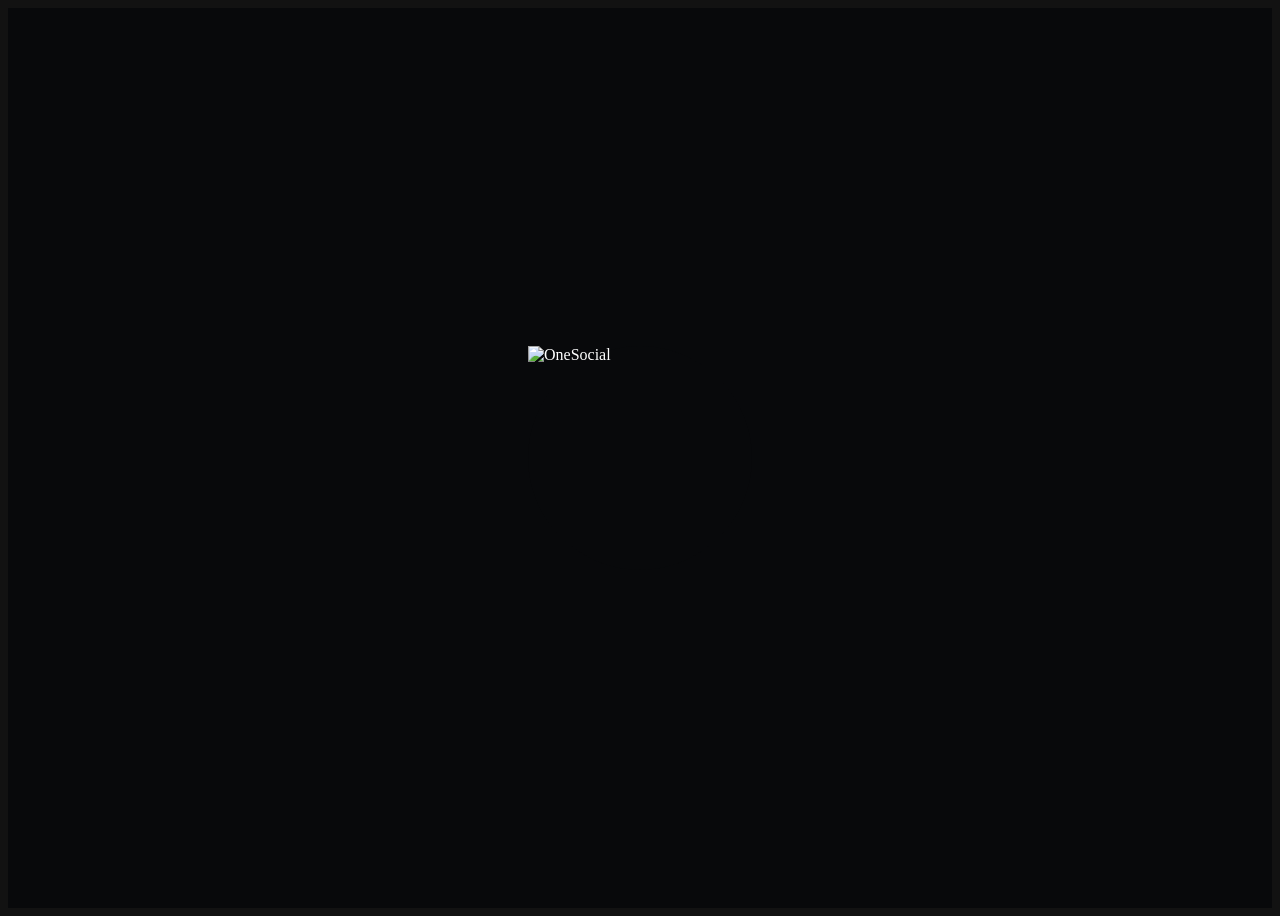
==== index.html @ 8735ded8 "Add files via upload" ====
<!doctype html>
<html lang="en" translate="no">
  <head>
    <link rel="manifest" href="manifest.webmanifest" />
    <link rel="apple-touch-icon" href="apple-touch-icon.png" />
    <meta name="theme-color" content="#14b8a6" />
    <meta name="apple-mobile-web-app-capable" content="yes" />
    <meta name="apple-mobile-web-app-title" content="OneSocial" />
    <meta charset="UTF-8" />
    <meta name="viewport" content="width=device-width, initial-scale=1.0" />
    <!-- Disable browser auto-translate (Chrome/Edge/Safari). OneSocial ships its
         own EN/ES translator (LanguageContext + useAutoTranslateDom); browser
         translation conflicts with it and corrupts brand strings like the
         "EN/ES" toggle (Chrome was rewriting it to "IN/IS"). -->
    <meta name="google" content="notranslate" />
    <!-- TODO: Set the document title to the name of your application -->
    <title>OneSocial — Hire Freelancers, Find Gigs &amp; Events Near You | AI Marketplace</title>
    <meta name="description" content="OneSocial is the AI-powered marketplace for hiring freelancers, finding gigs, and discovering networking events near you. Photographers, DJs, models, barbers, plumbers &amp; more. Build your reputation with OneScore™.">
    <meta name="keywords" content="hire freelancers near me, find gigs, networking events, photographer near me, DJ near me, model gigs, barber near me, freelance marketplace, professional services, OneSocial, OneScore, AI marketplace, gig economy, AI startup investment">
    <meta name="robots" content="index, follow, max-image-preview:large, max-snippet:-1, max-video-preview:-1">
    <link rel="canonical" href="https://onesocial.ai/" />
    <meta name="author" content="OneSocial" />
    <link rel="icon" href="/onesocial-app-preview/onesocial-mark.ico?v=12" sizes="any" />
    <link rel="icon" type="image/png" sizes="192x192" href="/onesocial-app-preview/onesocial-icon-192.png?v=12" />
    <link rel="icon" type="image/png" sizes="512x512" href="/onesocial-app-preview/onesocial-icon-512.png?v=12" />
    <link rel="shortcut icon" href="/onesocial-app-preview/onesocial-mark.ico?v=12" />
    <link rel="apple-touch-icon" sizes="180x180" href="/onesocial-app-preview/onesocial-icon-180.png?v=12" />
    <link rel="manifest" href="/onesocial-app-preview/manifest.json" />
    
    <!-- Opt out of Samsung Internet / Android browser forced dark-mode inversion.
         Samsung Internet only honors "only light" / "only dark" — using "light dark"
         still allows it to invert colors and produce washed-out grays. -->
    <meta name="color-scheme" content="dark" />
    <meta name="supported-color-schemes" content="dark light" />
    <!-- Disable Samsung Internet's "Dark mode for web pages" night mode -->
    <meta name="theme-color" content="#0B0F1A" />
    <meta name="apple-mobile-web-app-capable" content="yes" />
    <meta name="apple-mobile-web-app-status-bar-style" content="black-translucent" />
    <meta name="apple-mobile-web-app-title" content="OneSocial" />

    
    <meta property="og:type" content="website" />
    <meta property="og:image" content="https://onesocial.ai/onesocial-share.png?v=6">
    <meta property="og:image:secure_url" content="https://onesocial.ai/onesocial-share.png?v=6">
    <meta property="og:image:width" content="1200" />
    <meta property="og:image:height" content="630" />

    <meta name="twitter:card" content="summary_large_image" />
    <meta name="twitter:site" content="@OneSocialAI" />
    <meta name="twitter:image" content="https://onesocial.ai/onesocial-share.png?v=6">
    
  
  
  
  <meta property="og:title" content="OneSocial — The World&#39;s First Social Scoring System">
  <meta property="og:url" content="https://onesocial.ai/">
  <meta name="twitter:title" content="OneSocial — The World&#39;s First Social Scoring System">
  <meta property="og:description" content="Join the OneSocial waitlist and be amongst the first to have a OneScore™ — the world&#39;s first social scoring system for creators and professionals.">
  <meta name="twitter:description" content="Join the OneSocial waitlist and be amongst the first to have a OneScore™ — the world&#39;s first social scoring system for creators and professionals.">

  <!-- DNS prefetch for external resources -->
  <link rel="dns-prefetch" href="https://dxtsyxwyzhvcvmoghjss.supabase.co" />
  <link rel="preconnect" href="https://dxtsyxwyzhvcvmoghjss.supabase.co" crossorigin />
  <script type="module" crossorigin src="/onesocial-app-preview/index-BFLuB7Dq.js"></script>
  <link rel="stylesheet" crossorigin href="/onesocial-app-preview/index-sHJNh0rc.css">
</head>

  <body>
    <div id="root">
      <!-- Fallback shown while JS loads or if it fails — O-mark only, no text -->
      <div id="app-fallback" style="min-height:100vh;display:flex;align-items:center;justify-content:center;background:#08090b;">
        <div style="width:224px;height:224px;border-radius:999px;display:flex;align-items:center;justify-content:center;overflow:visible;background:#08090b;">
          <img src="/onesocial-app-preview/onesocial-mark-loader.png?v=5" alt="OneSocial" width="224" height="224" style="width:224px;height:224px;display:block;object-fit:contain;animation:os-pulse 1.4s ease-in-out infinite;" />
        </div>
        <style>@keyframes os-pulse{0%,100%{opacity:.55;transform:scale(.94)}50%{opacity:1;transform:scale(.98)}}</style>
      </div>

    </div>
    <noscript><div style="min-height:100vh;display:flex;align-items:center;justify-content:center;background:#08090b;color:#ccc;font-family:system-ui;font-size:18px;">Please enable JavaScript to use OneSocial.</div></noscript>
  </body>
</html>
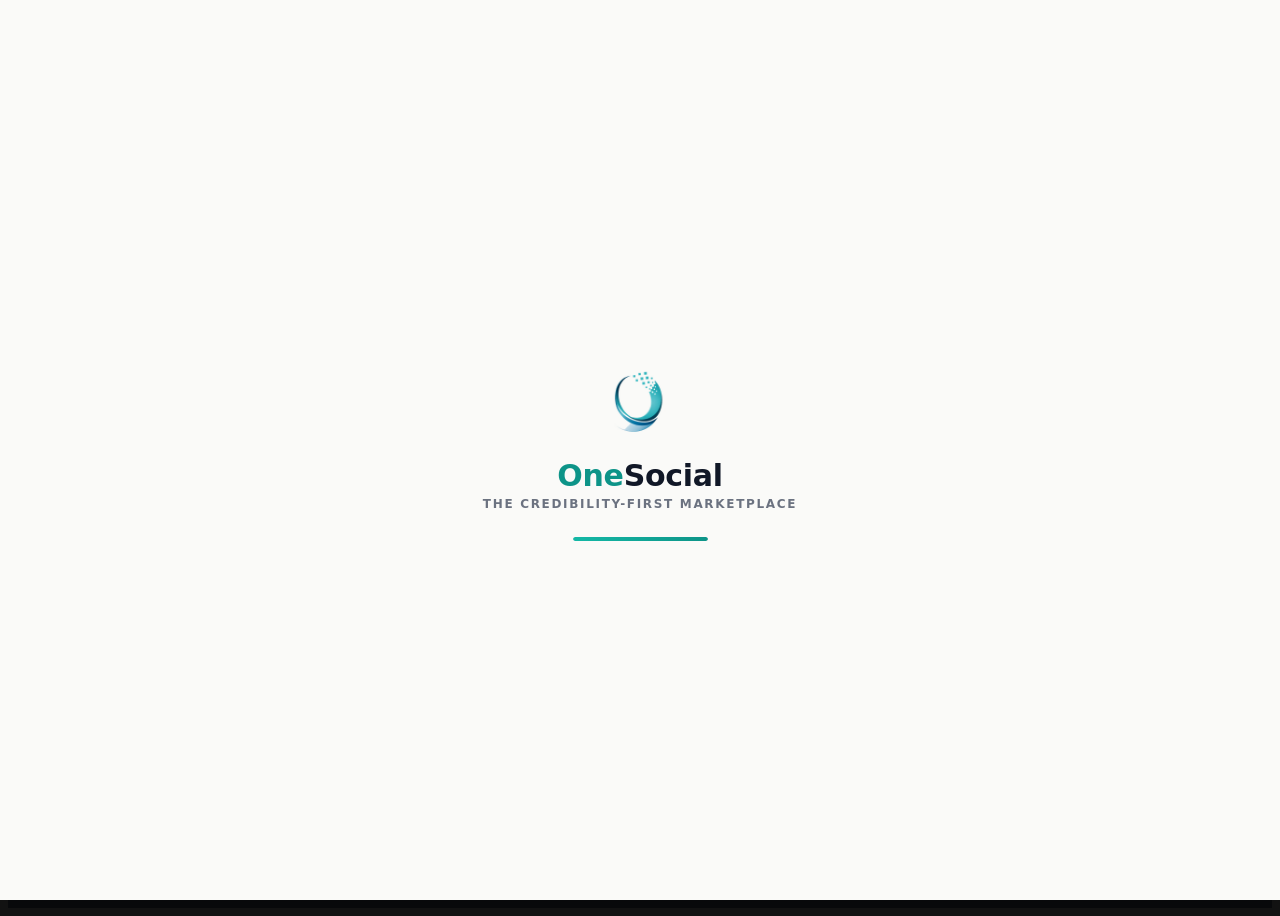
==== commit f44d62f2: "OneSocial splash (2s, heartbeat) + first-visit landing screen" ====
--- a/index.html
+++ b/index.html
@@ -63,9 +63,64 @@
   <link rel="preconnect" href="https://dxtsyxwyzhvcvmoghjss.supabase.co" crossorigin />
   <script type="module" crossorigin src="/onesocial-app-preview/index-BFLuB7Dq.js"></script>
   <link rel="stylesheet" crossorigin href="/onesocial-app-preview/index-sHJNh0rc.css">
+<style id="os-intro-css">
+#os-splash{position:fixed;inset:0;z-index:9999;background:#FAFAF8;display:flex;flex-direction:column;align-items:center;justify-content:center;transition:opacity 1.5s ease}
+#os-splash.gone{opacity:0;pointer-events:none}
+#os-splash img{height:84px;width:auto;border-radius:20px;animation:oss-heart 3s ease-in-out infinite}
+#os-splash .st{margin-top:14px;font-size:30px;font-weight:800;letter-spacing:-.01em;color:#111827;font-family:Inter,system-ui,sans-serif}
+#os-splash .st b{color:#0d9488;font-weight:600}
+#os-splash .ss{margin-top:4px;font-size:12px;font-weight:600;color:#6b7280;letter-spacing:.14em;text-transform:uppercase;font-family:Inter,system-ui,sans-serif}
+#os-splash .bar{margin-top:26px;width:135px;height:4px;border-radius:999px;background:#e5e7eb;overflow:hidden}
+#os-splash .bar i{display:block;height:100%;width:0;border-radius:999px;background:linear-gradient(90deg,#14b8a6,#0d9488);animation:oss-load 1.9s ease-out forwards}
+@keyframes oss-heart{0%,100%{transform:scale(1)}50%{transform:scale(1.045)}}
+@keyframes oss-load{to{width:100%}}
+#os-landing{position:fixed;inset:0;z-index:9998;background:#FAFAF8;display:flex;flex-direction:column;align-items:center;justify-content:center;padding:28px;text-align:center;font-family:Inter,system-ui,sans-serif}
+#os-landing img{height:64px;border-radius:16px}
+#os-landing h1{margin-top:18px;font-size:26px;line-height:1.2;font-weight:800;color:#111827;max-width:22rem}
+#os-landing h1 b{color:#0d9488}
+#os-landing p{margin-top:10px;font-size:14px;line-height:1.55;color:#6b7280;max-width:21rem}
+#os-landing ul{margin-top:16px;list-style:none;padding:0;font-size:13.5px;color:#374151;display:flex;flex-direction:column;gap:7px}
+#os-landing .cta{margin-top:26px;width:100%;max-width:20rem;padding:15px 0;border:0;border-radius:14px;background:linear-gradient(180deg,#14b8a6,#0d9488);color:#fff;font-size:16px;font-weight:700;cursor:pointer;box-shadow:0 8px 24px rgba(13,148,136,.3)}
+#os-landing .signin{margin-top:14px;background:none;border:0;font-size:14px;color:#6b7280;cursor:pointer}
+#os-landing .signin b{color:#0d9488}
+</style>
 </head>
 
   <body>
+<div id="os-splash">
+  <img src="apple-touch-icon.png" alt="" />
+  <div class="st"><b>One</b>Social</div>
+  <div class="ss">The Credibility-First Marketplace</div>
+  <div class="bar"><i></i></div>
+</div>
+<div id="os-landing" style="display:none">
+  <img src="apple-touch-icon.png" alt="" />
+  <h1>Where proof gets you <b>hired</b>.</h1>
+  <p>OneSocial is the credibility-first professional marketplace — verified reviews, real jobs, and payments in one place.</p>
+  <ul>
+    <li>✓ Book talent Airbnb-style or post a job</li>
+    <li>✓ Verified reviews & your OneScore™</li>
+    <li>✓ Chat, contracts & payments built in</li>
+  </ul>
+  <button class="cta" onclick="osEnter()">Get started →</button>
+  <button class="signin" onclick="osEnter()">Already a member? <b>Sign in</b></button>
+</div>
+<script id="os-intro-js">
+(function(){
+  var seen = false;
+  try { seen = localStorage.getItem("os-landing-seen") === "1"; } catch(e){}
+  window.osEnter = function(){
+    try { localStorage.setItem("os-landing-seen","1"); } catch(e){}
+    var l = document.getElementById("os-landing"); if (l) l.remove();
+  };
+  setTimeout(function(){
+    var sp = document.getElementById("os-splash");
+    if (sp) sp.classList.add("gone");
+    if (!seen) { var l = document.getElementById("os-landing"); if (l) l.style.display = "flex"; }
+  }, 2000);
+  setTimeout(function(){ var sp = document.getElementById("os-splash"); if (sp) sp.remove(); }, 3600);
+})();
+</script>
     <div id="root">
       <!-- Fallback shown while JS loads or if it fails — O-mark only, no text -->
       <div id="app-fallback" style="min-height:100vh;display:flex;align-items:center;justify-content:center;background:#08090b;">
